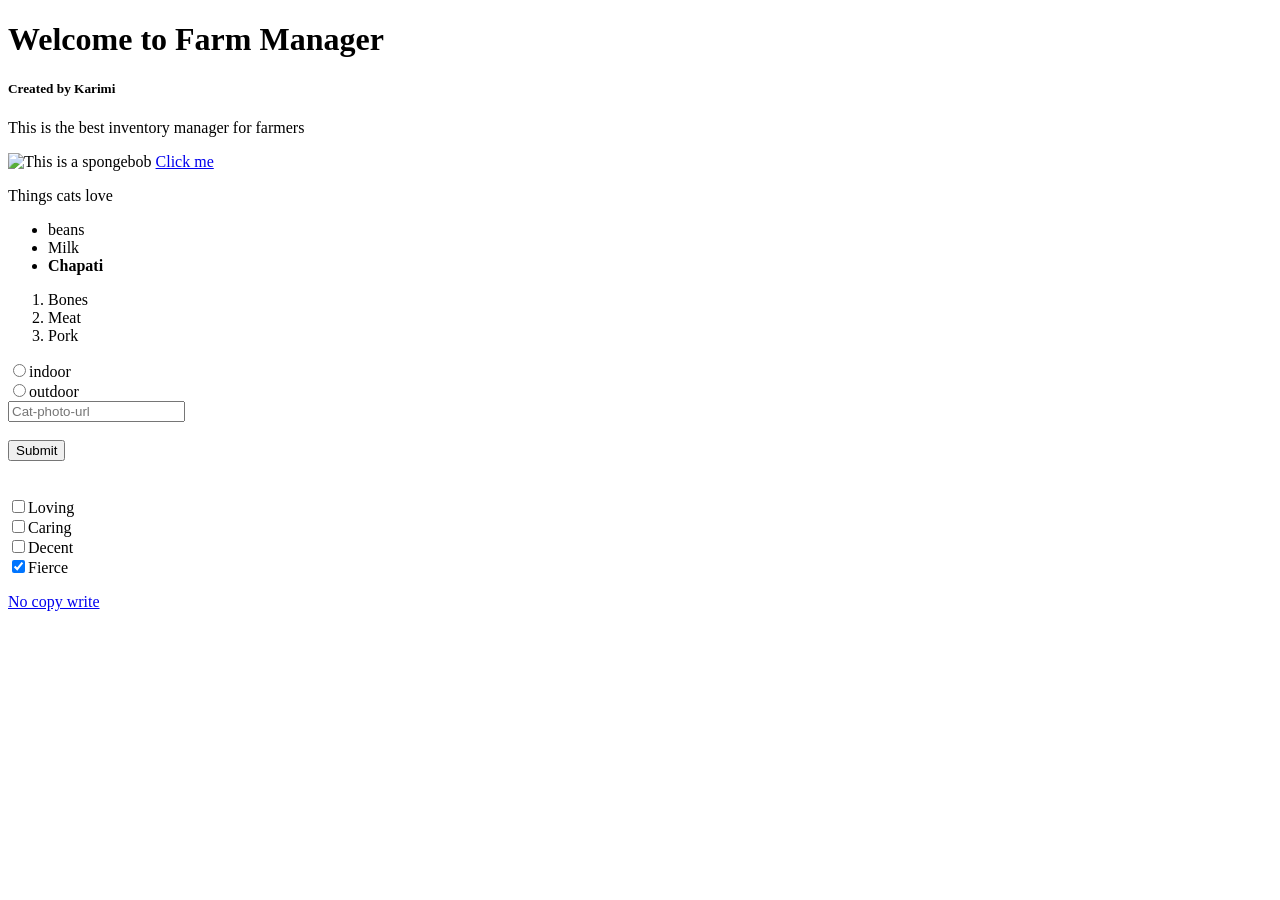
==== html/index.html @ 672587ac "put all the html docs in a seperate file" ====
<!DOCTYPE html>
<html>
<head> <title> Farmers Hub</title></head>
<body>
    <h1> Welcome to Farm Manager</h1>
    <h5> Created by Karimi</h5>
    <!-- Paragraph one-->
     <main>
    <p> This is the best inventory manager for farmers</p>
    <img src="photos/spongebob.png" alt="This is a spongebob">
    <a href="https://catphotos.com" target="_blank">Click me</a>
    <p>Things cats love</p>
    <ul>
        <li> beans</li>
        <li>Milk</li>
        <li> <strong> Chapati</strong></li>
    </ul>
    <ol>
        <li>Bones</li>
        <li>Meat</li>
        <li>Pork </li>
    </ol>
    <form action="/submit-cat-photo">
        <label for="indoor"><input type="radio" name = indoor-outdoor id="Indoor">indoor</label>
        <br>
        <label for="outdoor"><input type="radio" name = indoor-outdoor id="Outdoor">outdoor</label>
        <br>
        <input type="text" placeholder="Cat-photo-url" required>
        <br>
        <br> 
        <button type="submit">Submit</button>
        <br>
        <br>
        <br>
        <label for ="loving"><input type="checkbox" name="Personality">Loving </label>
        <br>
        <label for="caring"><input type="checkbox" name="Personality">Caring</label>
        <br>
        <label for="decent"><input type="checkbox" name="Personality">Decent</label>
        <br>
        <label><input type="checkbox" name="Personality" checked>Fierce</label>
    </form>

    <div>
        
    </div>
    
    </main>
    <footer>
        <a href="https://google.com">
        <p> No copy write </p>
    </footer>
</body>
</html>
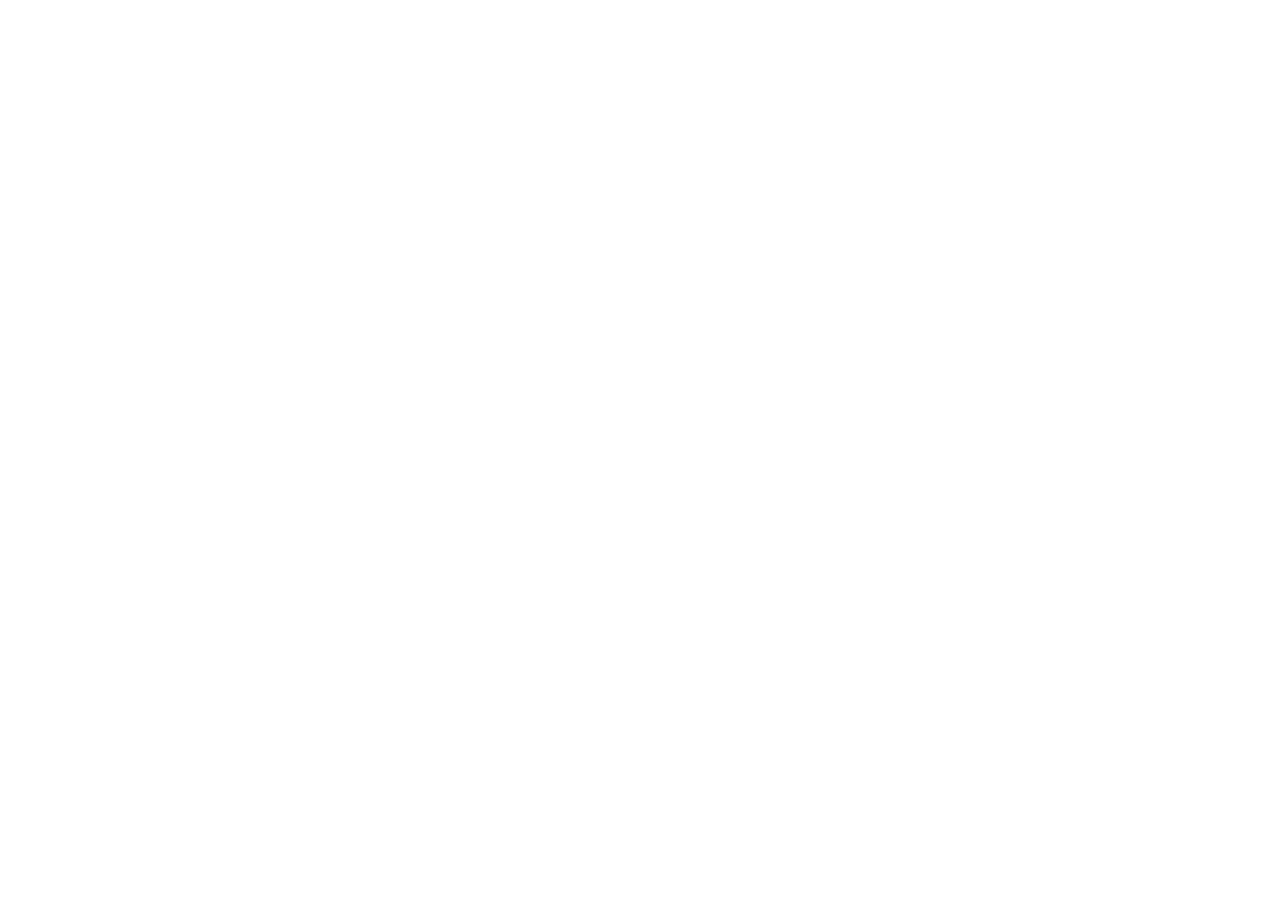
==== commit 9df4ad45: "1: added a form" ====
--- a/html/index.html
+++ b/html/index.html
@@ -1,6 +1,8 @@
 <!DOCTYPE html>
 <html>
-<head> <title> Farmers Hub</title></head>
+<head> <title> Farmers Hub</title>
+    <script src="tutorial.js"
+</head>
 <body>
     <h1> Welcome to Farm Manager</h1>
     <h5> Created by Karimi</h5>
